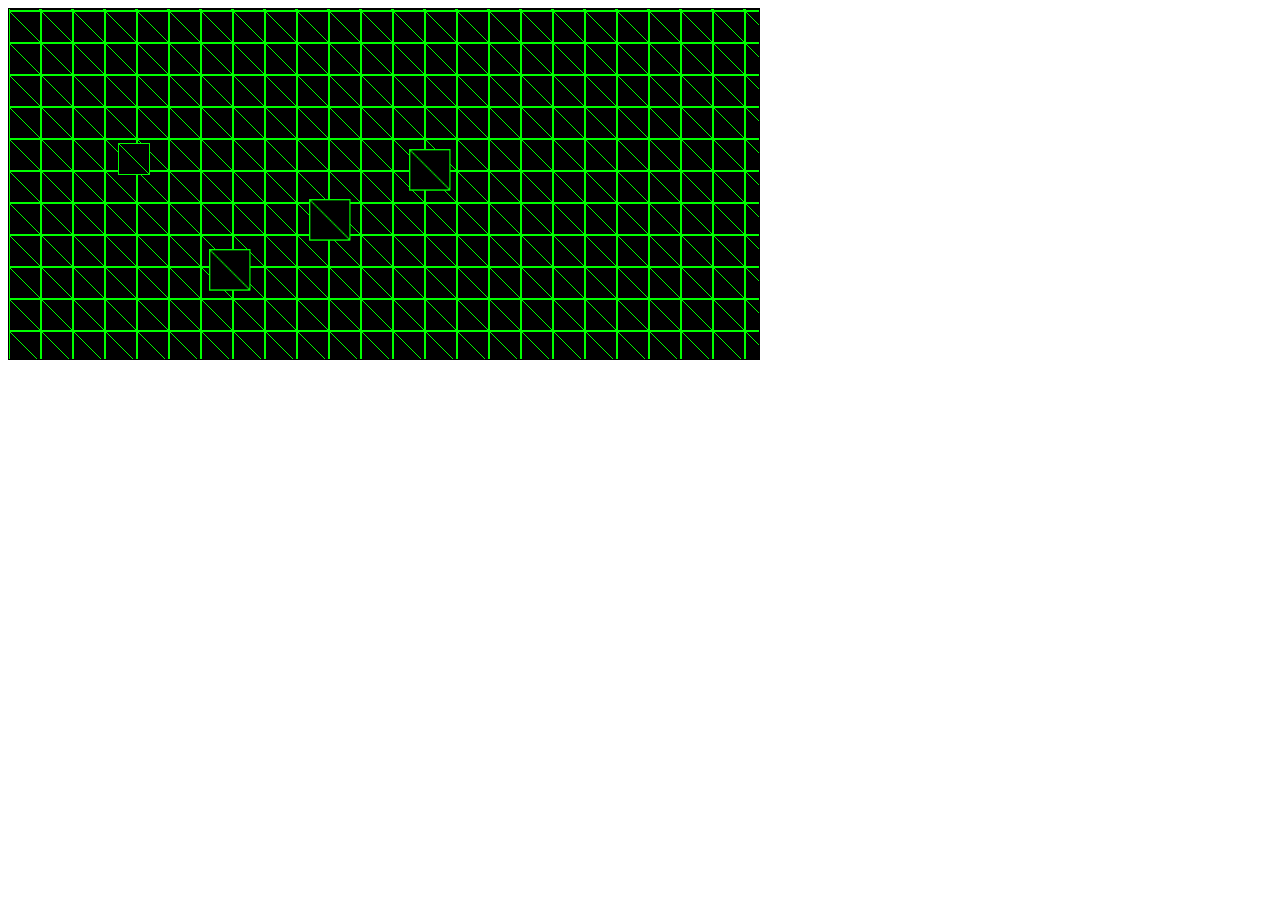
==== src/index.html @ d225002c "szablon gierki" ====
<!DOCTYPE html>
<html>
<head>
  <meta charset="utf-8">
  <meta name="viewport" content="width=device-width">
  <link rel="stylesheet" href="styles.css">
  <script type="text/javascript" src="phaser.min.js"></script>
  <title>Gierka</title>
</head>
<body>
    <script type="text/javascript" src="script.js"></script>
</body>
</html>
---- src/styles.css ----
canvas {
    border: 1px solid black;
    text-align: center;
  }
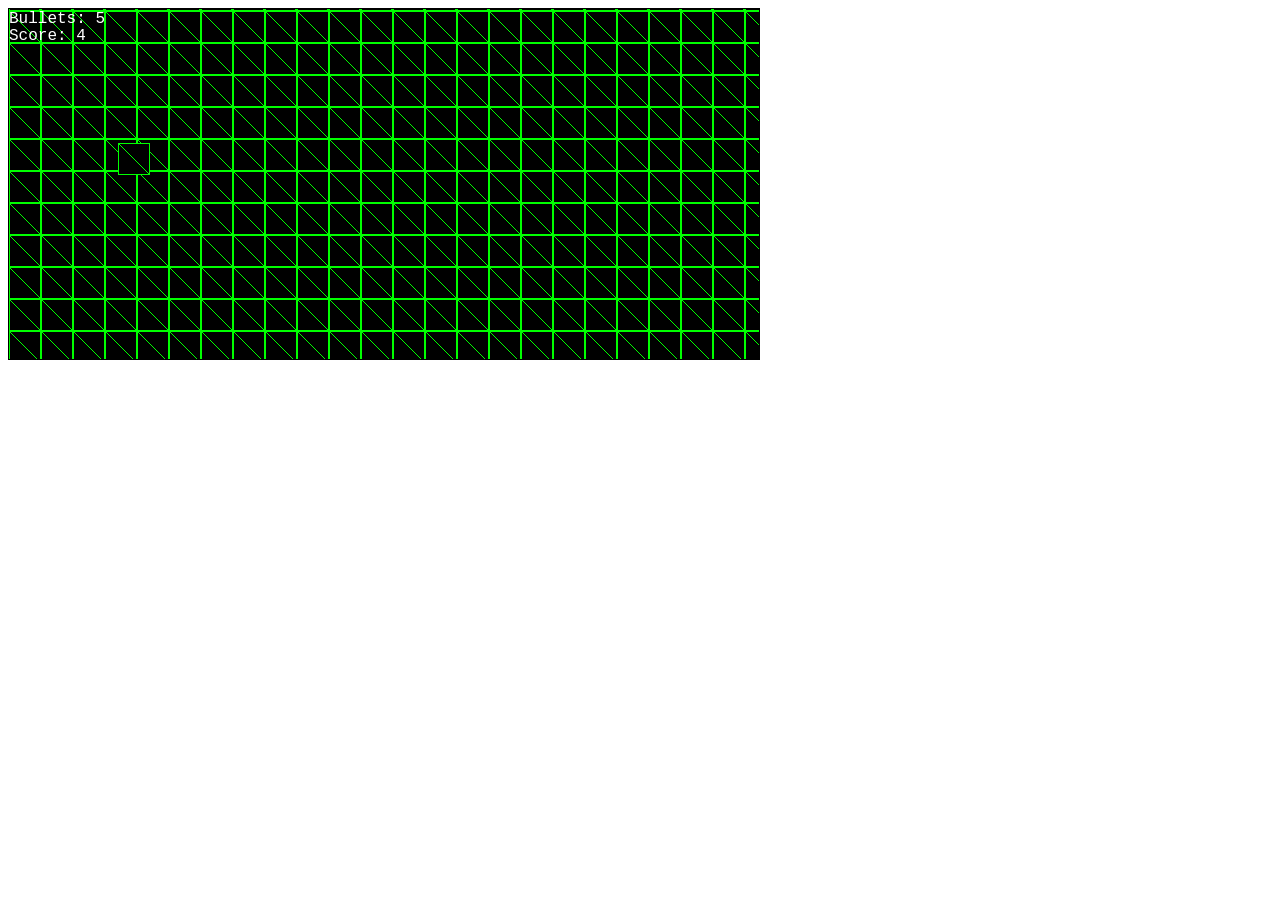
==== commit f9b8c9e0: "Licznik, strzelanie i wybuch w dobrym miejscu" ====
--- a/src/index.html
+++ b/src/index.html
@@ -5,9 +5,12 @@
   <meta name="viewport" content="width=device-width">
   <link rel="stylesheet" href="styles.css">
   <script type="text/javascript" src="phaser.min.js"></script>
+  <script type="text/javascript" src="scenes/LoadScene.js"></script>
+  <script type="text/javascript" src="scenes/MenuScene.js"></script>
+  <script type="text/javascript" src="script.js"></script>
   <title>Gierka</title>
 </head>
 <body>
-    <script type="text/javascript" src="script.js"></script>
+
 </body>
 </html>
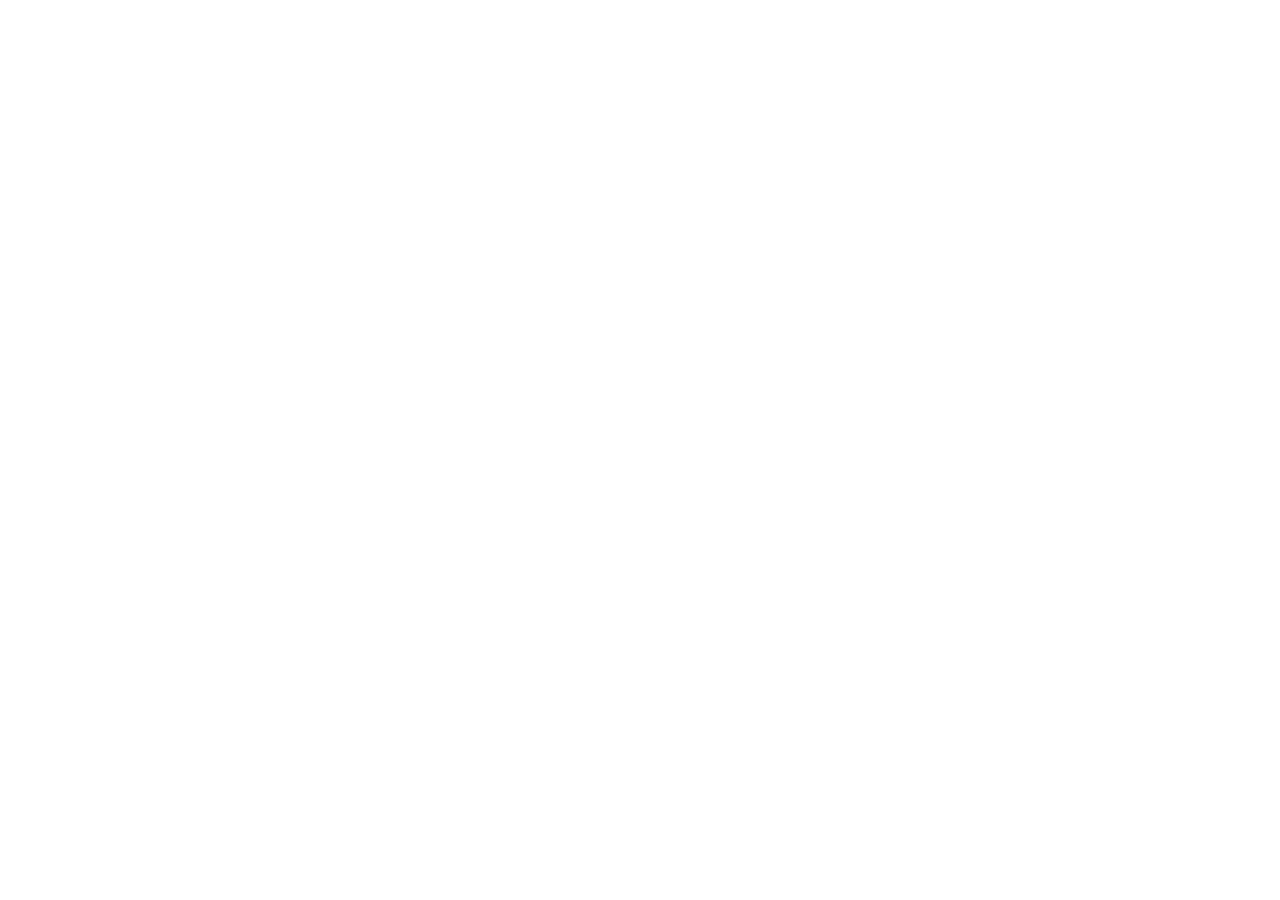
==== commit be7721da: "Dodanie Niespodzianki" ====
--- a/src/index.html
+++ b/src/index.html
@@ -5,9 +5,9 @@
   <meta name="viewport" content="width=device-width">
   <link rel="stylesheet" href="styles.css">
   <script type="text/javascript" src="phaser.min.js"></script>
-  <script type="text/javascript" src="scenes/LoadScene.js"></script>
-  <script type="text/javascript" src="scenes/MenuScene.js"></script>
-  <script type="text/javascript" src="script.js"></script>
+  <script type="text/javascript" src="scenes/loadScene.js"></script>
+  <script type="text/javascript" src="scenes/menuScene.js"></script>
+  <script type="module" src="main.js"></script>
   <title>Gierka</title>
 </head>
 <body>
